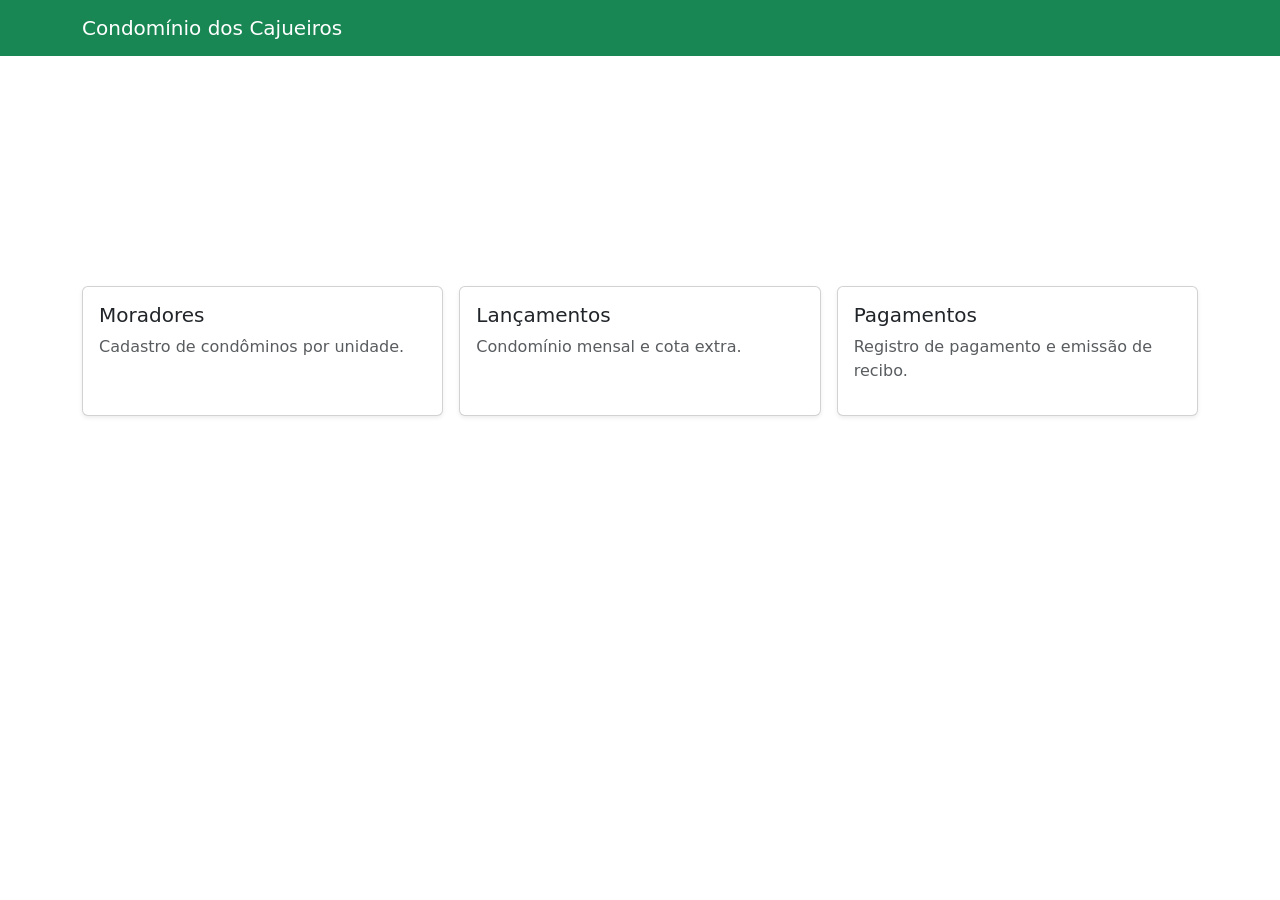
==== target/classes/templates/index.html @ 49dac553 "atualização" ====
<!DOCTYPE html>
<html lang="pt-BR" xmlns:th="http://www.thymeleaf.org">
<head>
    <meta charset="UTF-8">
    <meta name="viewport" content="width=device-width, initial-scale=1">
    <title>Condomínio dos Cajueiros</title>
    <link href="https://cdn.jsdelivr.net/npm/bootstrap@5.3.8/dist/css/bootstrap.min.css" rel="stylesheet">
    <link rel="stylesheet" th:href="@{/css/app.css}">
</head>
<body>
<nav class="navbar navbar-expand-lg navbar-dark bg-success mb-4">
    <div class="container">
        <span class="navbar-brand">Condomínio dos Cajueiros</span>
    </div>
</nav>

<main class="container">
    <div class="p-4 p-md-5 mb-4 text-white rounded hero">
        <h1 class="display-6">Condomínio Admin</h1>
        <p class="lead mb-0">Base simples para cadastro de moradores, lançamentos, pagamentos e recibos.</p>
    </div>

    <div class="row g-3">
        <div class="col-md-4">
            <a class="card shadow-sm h-100 text-decoration-none" th:href="@{/moradores}">
                <div class="card-body">
                    <h5 class="card-title">Moradores</h5>
                    <p class="text-muted">Cadastro de condôminos por unidade.</p>
                </div>
            </a>
        </div>
        <div class="col-md-4">
            <a class="card shadow-sm h-100 text-decoration-none" th:href="@{/lancamentos}">
                <div class="card-body">
                    <h5 class="card-title">Lançamentos</h5>
                    <p class="text-muted">Condomínio mensal e cota extra.</p>
                </div>
            </a>
        </div>
        <div class="col-md-4">
            <a class="card shadow-sm h-100 text-decoration-none" th:href="@{/pagamentos}">
                <div class="card-body">
                    <h5 class="card-title">Pagamentos</h5>
                    <p class="text-muted">Registro de pagamento e emissão de recibo.</p>
                </div>
            </a>
        </div>
    </div>
</main>
</body>
</html>
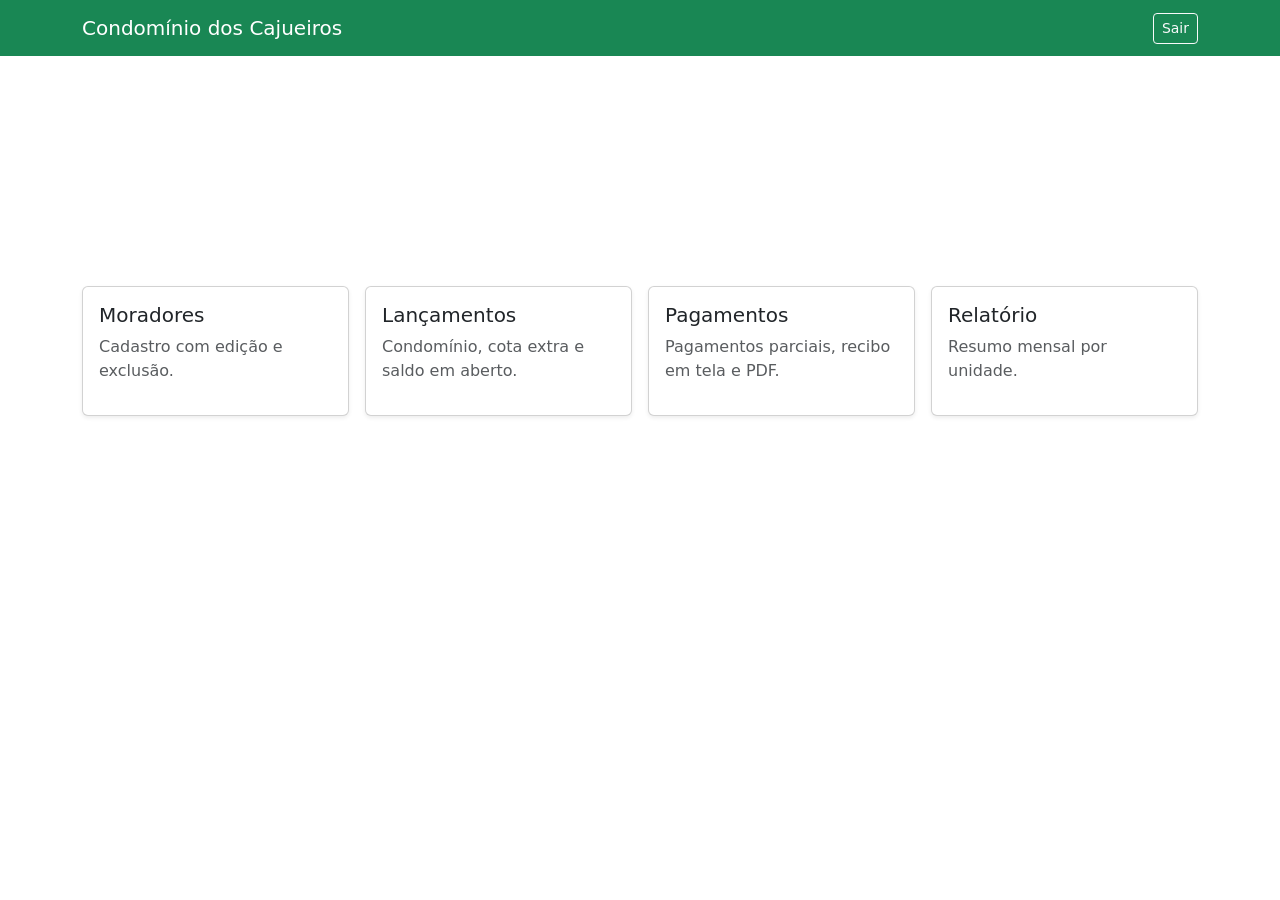
==== commit 9e4dffab: "atualização" ====
--- a/target/classes/templates/index.html
+++ b/target/classes/templates/index.html
@@ -11,37 +11,48 @@
 <nav class="navbar navbar-expand-lg navbar-dark bg-success mb-4">
     <div class="container">
         <span class="navbar-brand">Condomínio dos Cajueiros</span>
+        <form method="post" th:action="@{/logout}">
+            <button class="btn btn-outline-light btn-sm" type="submit">Sair</button>
+        </form>
     </div>
 </nav>
 
 <main class="container">
     <div class="p-4 p-md-5 mb-4 text-white rounded hero">
         <h1 class="display-6">Condomínio Admin</h1>
-        <p class="lead mb-0">Base simples para cadastro de moradores, lançamentos, pagamentos e recibos.</p>
+        <p class="lead mb-0">Cadastro, lançamentos, pagamentos, recibo PDF e relatório mensal por unidade.</p>
     </div>
 
     <div class="row g-3">
-        <div class="col-md-4">
+        <div class="col-md-3">
             <a class="card shadow-sm h-100 text-decoration-none" th:href="@{/moradores}">
                 <div class="card-body">
                     <h5 class="card-title">Moradores</h5>
-                    <p class="text-muted">Cadastro de condôminos por unidade.</p>
+                    <p class="text-muted">Cadastro com edição e exclusão.</p>
                 </div>
             </a>
         </div>
-        <div class="col-md-4">
+        <div class="col-md-3">
             <a class="card shadow-sm h-100 text-decoration-none" th:href="@{/lancamentos}">
                 <div class="card-body">
                     <h5 class="card-title">Lançamentos</h5>
-                    <p class="text-muted">Condomínio mensal e cota extra.</p>
+                    <p class="text-muted">Condomínio, cota extra e saldo em aberto.</p>
                 </div>
             </a>
         </div>
-        <div class="col-md-4">
+        <div class="col-md-3">
             <a class="card shadow-sm h-100 text-decoration-none" th:href="@{/pagamentos}">
                 <div class="card-body">
                     <h5 class="card-title">Pagamentos</h5>
-                    <p class="text-muted">Registro de pagamento e emissão de recibo.</p>
+                    <p class="text-muted">Pagamentos parciais, recibo em tela e PDF.</p>
+                </div>
+            </a>
+        </div>
+        <div class="col-md-3">
+            <a class="card shadow-sm h-100 text-decoration-none" th:href="@{/relatorios/mensal}">
+                <div class="card-body">
+                    <h5 class="card-title">Relatório</h5>
+                    <p class="text-muted">Resumo mensal por unidade.</p>
                 </div>
             </a>
         </div>
